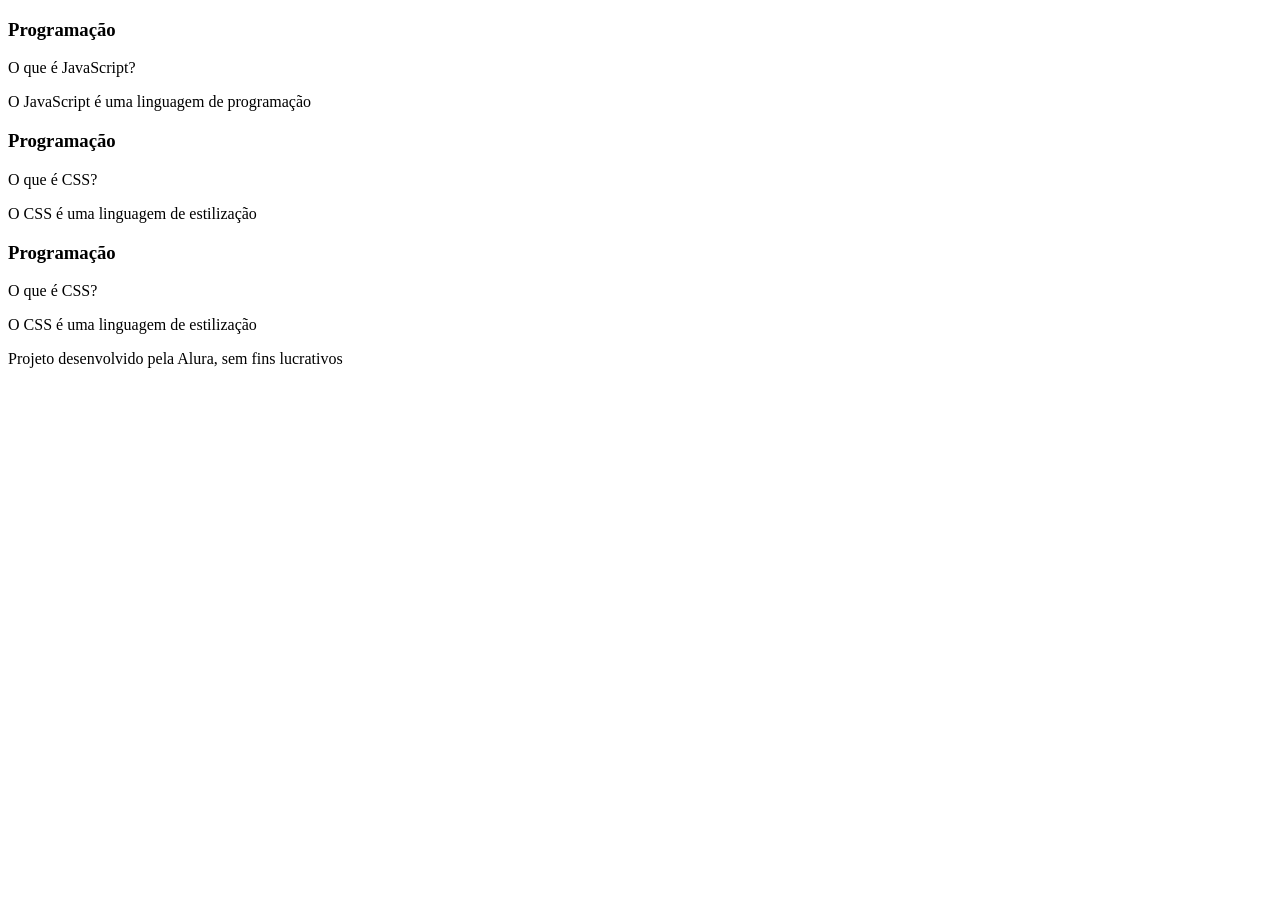
==== 2 trimestre - 2025 2B/index.html @ a3b48dd2 "Add files via upload" ====
<!DOCTYPE html>
<html lang="pt-br">
<head>
    <meta charset="UTF-8">
    <meta name="viewport" content="width=device-width, initial-scale=1.0">
    <link rel="stylesheet" href="assets/style.css">
    <title>Flashcard</title>
</head>
<body>
    <main>
        <section id="container">
            <article class="cartao">
                <div class="cartao__conteudo">
                    <h3>Programação</h3>
                    <div class="cartao__conteudo__pergunta">
                        <p>O que é JavaScript?</p>
                    </div>
                    <div class="cartao__conteudo__resposta">
                        <p>O JavaScript é uma linguagem de programação</p>
                    </div>
                </div>
            </article>
            <article class="cartao">
                <div class="cartao__conteudo">
                    <h3>Programação</h3>
                    <div class="cartao__conteudo__pergunta">
                        <p>O que é CSS?</p>
                    </div>
                    <div class="cartao__conteudo__resposta">
                    <p>O CSS é uma linguagem de estilização</p>
                    </div>
                </div>
            </article>
            <article class="cartao">
                <div class="cartao__conteudo">
                    <h3>Programação</h3>
                    <div class="cartao__conteudo__pergunta">
                        <p>O que é CSS?</p>
                    </div>
                    <div class="cartao__conteudo__resposta">
                    <p>O CSS é uma linguagem de estilização</p>
                    </div>
                </div>
            </article>
        </section>
    </main>
    <footer>
        <p>Projeto desenvolvido pela Alura, sem fins lucrativos</p>
    </footer>
</body>
</html>
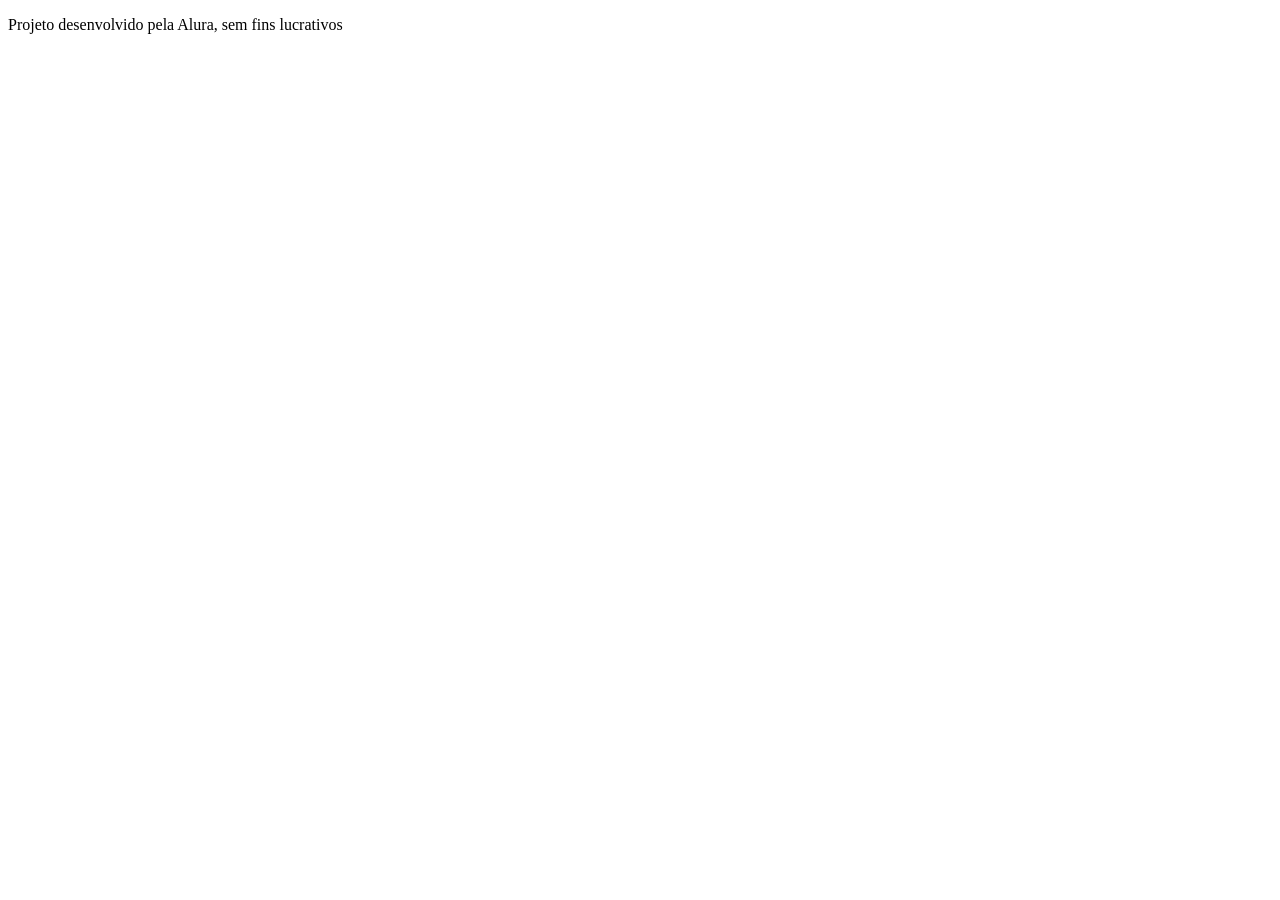
==== commit 16164093: "Add files via upload" ====
--- a/2 trimestre - 2025 2B/index.html
+++ b/2 trimestre - 2025 2B/index.html
@@ -9,7 +9,7 @@
 <body>
     <main>
         <section id="container">
-            <article class="cartao">
+            <!-- <article class="cartao">
                 <div class="cartao__conteudo">
                     <h3>Programação</h3>
                     <div class="cartao__conteudo__pergunta">
@@ -19,33 +19,14 @@
                         <p>O JavaScript é uma linguagem de programação</p>
                     </div>
                 </div>
-            </article>
-            <article class="cartao">
-                <div class="cartao__conteudo">
-                    <h3>Programação</h3>
-                    <div class="cartao__conteudo__pergunta">
-                        <p>O que é CSS?</p>
-                    </div>
-                    <div class="cartao__conteudo__resposta">
-                    <p>O CSS é uma linguagem de estilização</p>
-                    </div>
-                </div>
-            </article>
-            <article class="cartao">
-                <div class="cartao__conteudo">
-                    <h3>Programação</h3>
-                    <div class="cartao__conteudo__pergunta">
-                        <p>O que é CSS?</p>
-                    </div>
-                    <div class="cartao__conteudo__resposta">
-                    <p>O CSS é uma linguagem de estilização</p>
-                    </div>
-                </div>
-            </article>
+            </article> -->
         </section>
     </main>
     <footer>
         <p>Projeto desenvolvido pela Alura, sem fins lucrativos</p>
     </footer>
+    <script src="app.js"></script>
+    <script src="perguntas.js"></script>
 </body>
-</html>+</html>
+
